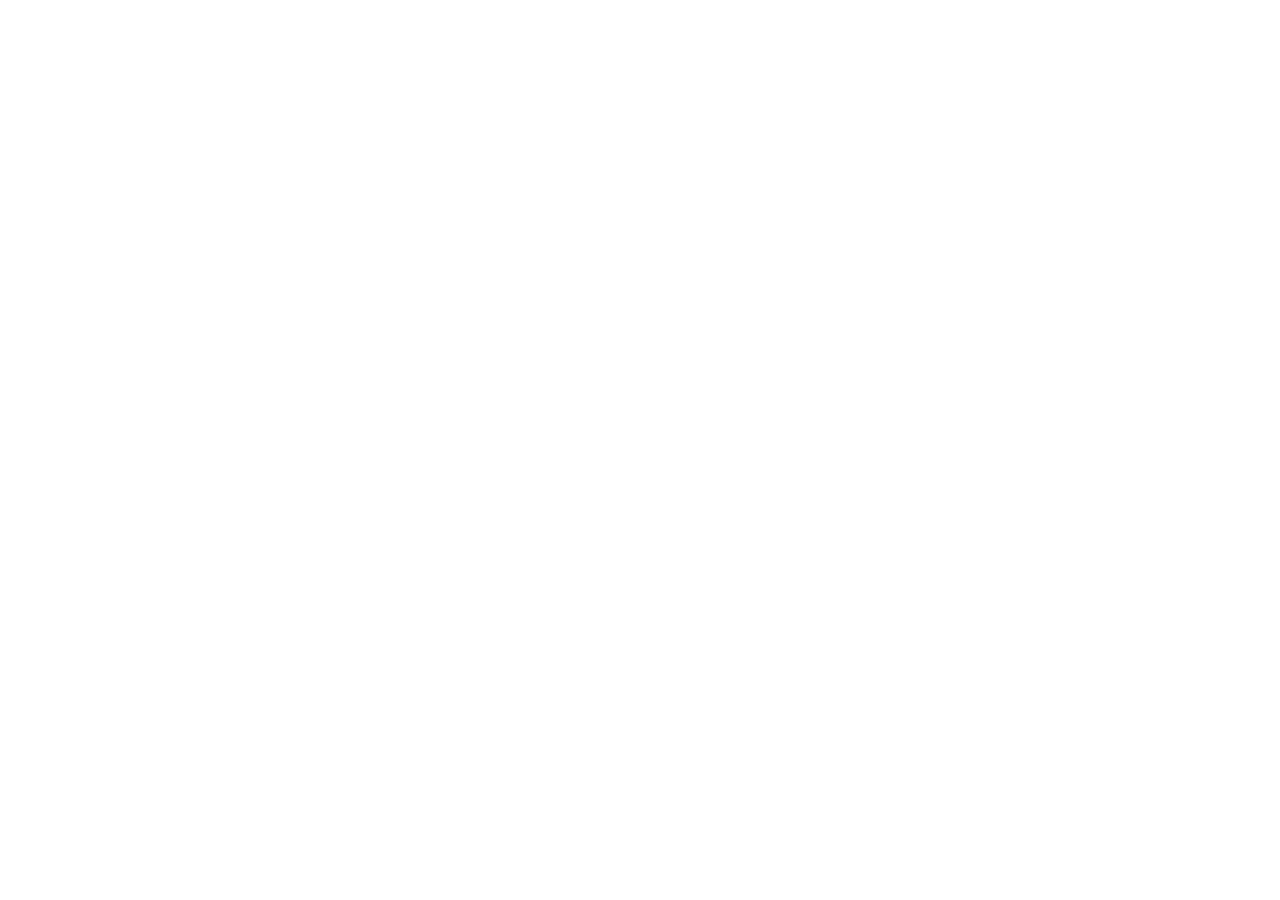
==== docs/tracker.html @ a9975060 "Add ArUco" ====
<!DOCTYPE html>
<html lang="es">
  <head>
    <meta charset="UTF-8" />
    <meta name="viewport" content="width=device-width, initial-scale=1.0" />
    <title>Tracker de Figuras</title>
  </head>
  <body>
    <script src="https://app.protobject.com/framework/p.js"></script>
    <script src="./js/config.js"></script>
    <script>
      // 1. Iniciamos la cámara
      Protobject.Aruco.start(30, 1); 
      Protobject.Aruco.showPreview({ top: 0, left: 0, width: 640, height: 480 });

      // Definimos los IDs que pegaste en el cartón
      const ID_JOVENES = 1;
      const ID_MAYORES = 2;

      Protobject.Aruco.onData((data) => {
        // Solo actuamos si ambos cartones están visibles en la cámara
        if (data[ID_JOVENES] && data[ID_MAYORES]) {
          const yJovenes = data[ID_JOVENES].position.y;
          const yMayores = data[ID_MAYORES].position.y;

          // Calculamos la diferencia de altura. En pantalla, Y crece hacia abajo.
          const diferencia = yJovenes - yMayores;
          let direccion = 0;

          // Umbral de 40 píxeles para considerar que están "a la par" y no hacer nada
          if (diferencia > 40) {
            // Cartón de jóvenes está más abajo. (Avanzamos hacia el futuro, donde hay menos jóvenes)
            direccion = 1; 
          } else if (diferencia < -40) {
            // Cartón de mayores está más abajo. (Retrocedemos al pasado, donde hay menos mayores)
            direccion = -1;
          }

          // Enviamos la dirección al dashboard
          Protobject.Core.send({ direccion: direccion }).to('index.html');
        } else {
          // Si alguno se pierde de la cámara, detenemos el movimiento
          Protobject.Core.send({ direccion: 0 }).to('index.html');
        }
      });
    </script>
  </body>
</html>
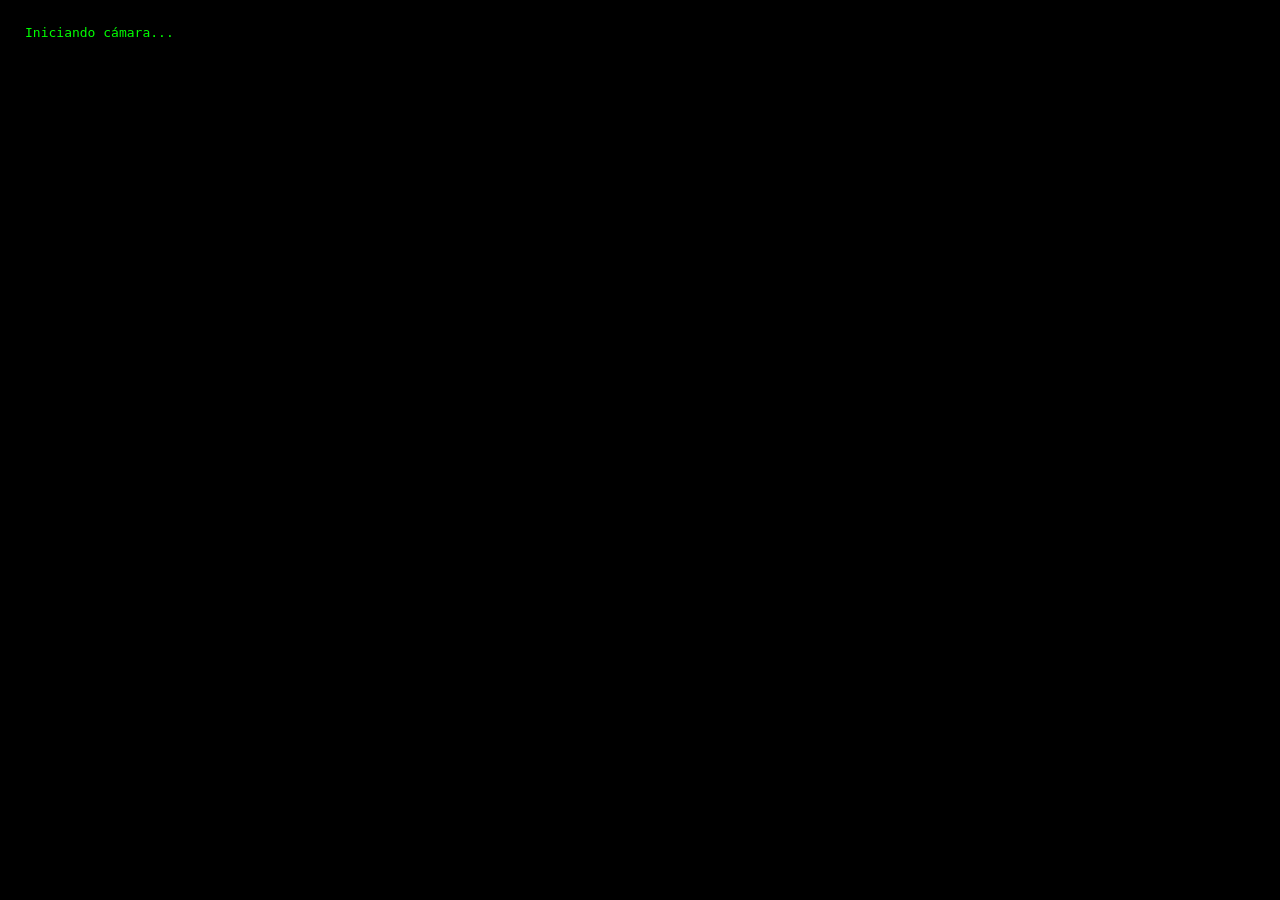
==== commit f1eb6c22: "Fix sound with camera interaction" ====
--- a/docs/tracker.html
+++ b/docs/tracker.html
@@ -5,43 +5,66 @@
     <meta name="viewport" content="width=device-width, initial-scale=1.0" />
     <title>Tracker de Figuras</title>
   </head>
-  <body>
+  <body style="margin: 0; overflow: hidden; background-color: #000;">
+    
+    <!-- NUEVO: Panel de depuración visual -->
+    <div id="panelDebug" style="position: absolute; top: 10px; left: 10px; background: rgba(0, 0, 0, 0.8); color: #00ff00; padding: 15px; font-family: monospace; border-radius: 8px; z-index: 100; pointer-events: none;">
+        Iniciando cámara...
+    </div>
+
     <script src="https://app.protobject.com/framework/p.js"></script>
     <script src="./js/config.js"></script>
     <script>
-      // 1. Iniciamos la cámara
-      Protobject.Aruco.start(30, 1); 
+      // 1. Iniciamos la cámara (Asegúrate de que el índice sea 0 o 1 según tu dispositivo)
+      Protobject.Aruco.start(30, 0); 
       Protobject.Aruco.showPreview({ top: 0, left: 0, width: 640, height: 480 });
 
-      // Definimos los IDs que pegaste en el cartón
-      const ID_JOVENES = 1;
-      const ID_MAYORES = 2;
+      const ID_JOVENES = 0;
+      const ID_MAYORES = 1;
+      const panelDebug = document.getElementById("panelDebug");
 
       Protobject.Aruco.onData((data) => {
-        // Solo actuamos si ambos cartones están visibles en la cámara
+        // --- LÓGICA DE DEPURACIÓN (DEBUG) EN PANTALLA ---
+        let textoDebug = "<strong>ESTADO DE LOS MARCADORES:</strong><br><br>";
+        
+        if (data[ID_JOVENES]) {
+            textoDebug += `🟢 ID 1 (Jóvenes): Detectado | Y: ${Math.round(data[ID_JOVENES].position.y)}<br>`;
+        } else {
+            textoDebug += `🔴 ID 1 (Jóvenes): NO DETECTADO<br>`;
+        }
+
+        if (data[ID_MAYORES]) {
+            textoDebug += `🟢 ID 2 (Mayores): Detectado | Y: ${Math.round(data[ID_MAYORES].position.y)}<br>`;
+        } else {
+            textoDebug += `🔴 ID 2 (Mayores): NO DETECTADO<br>`;
+        }
+
+        // --- LÓGICA DE MOVIMIENTO ---
         if (data[ID_JOVENES] && data[ID_MAYORES]) {
           const yJovenes = data[ID_JOVENES].position.y;
           const yMayores = data[ID_MAYORES].position.y;
 
-          // Calculamos la diferencia de altura. En pantalla, Y crece hacia abajo.
           const diferencia = yJovenes - yMayores;
           let direccion = 0;
 
-          // Umbral de 40 píxeles para considerar que están "a la par" y no hacer nada
-          if (diferencia > 40) {
-            // Cartón de jóvenes está más abajo. (Avanzamos hacia el futuro, donde hay menos jóvenes)
+          if (diferencia > 0.10) {
             direccion = 1; 
-          } else if (diferencia < -40) {
-            // Cartón de mayores está más abajo. (Retrocedemos al pasado, donde hay menos mayores)
+            textoDebug += `<br>➡️ ACCIÓN: Avanzando al futuro (Diferencia: ${Math.round(diferencia)}px)`;
+          } else if (diferencia < -0.10) {
             direccion = -1;
+            textoDebug += `<br>⬅️ ACCIÓN: Retrocediendo al pasado (Diferencia: ${Math.round(diferencia)}px)`;
+          } else {
+            textoDebug += `<br>⏸️ ACCIÓN: Zona neutra, a la par (Diferencia: ${Math.round(diferencia)}px)`;
           }
 
-          // Enviamos la dirección al dashboard
           Protobject.Core.send({ direccion: direccion }).to('index.html');
         } else {
-          // Si alguno se pierde de la cámara, detenemos el movimiento
+          textoDebug += `<br>⚠️ ACCIÓN: Esperando ambos marcadores...`;
           Protobject.Core.send({ direccion: 0 }).to('index.html');
         }
+
+        // Actualizamos el panel en la pantalla
+        panelDebug.innerHTML = textoDebug;
       });
     </script>
   </body>
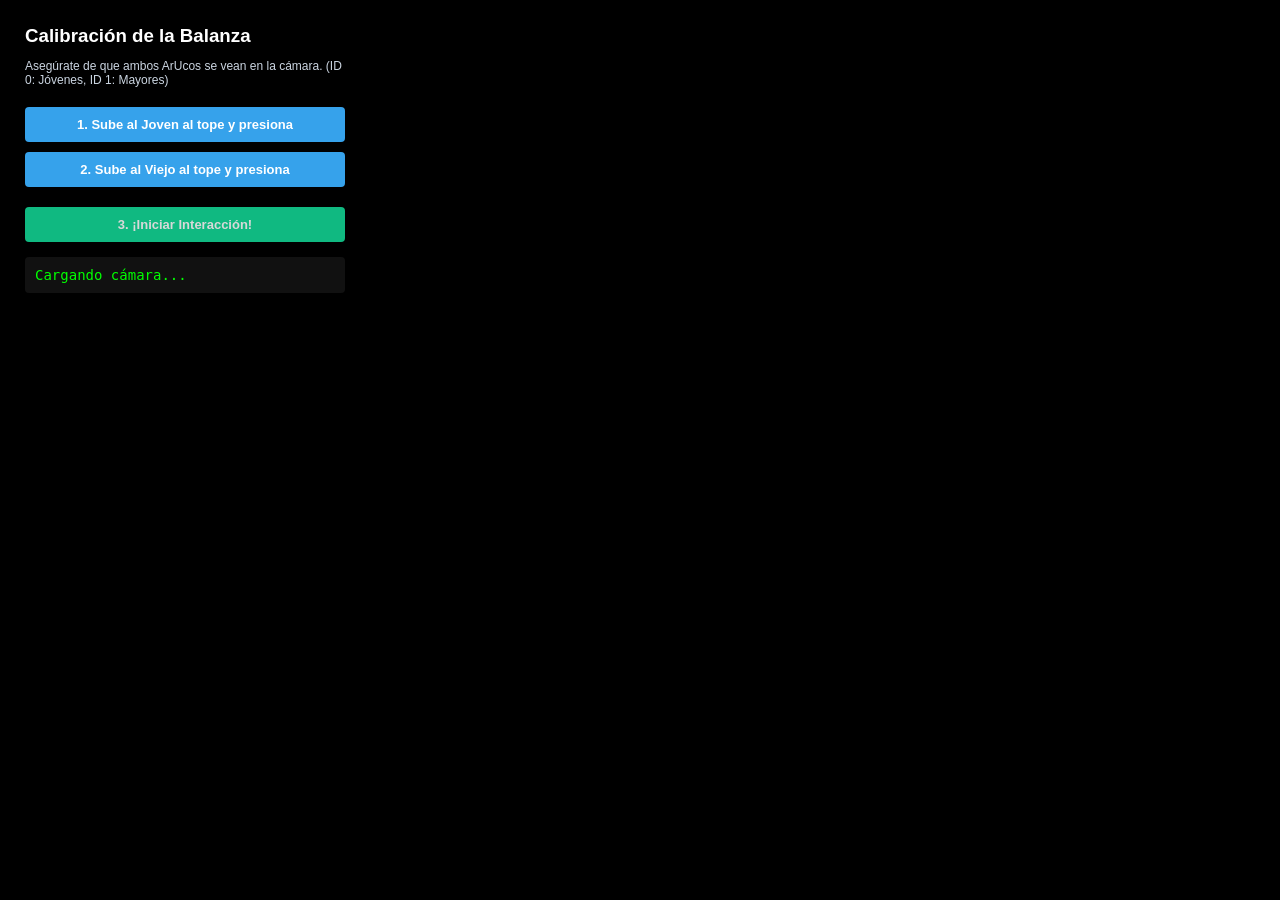
==== commit 814f5c48: "Add new interaction according to feedback" ====
--- a/docs/tracker.html
+++ b/docs/tracker.html
@@ -3,68 +3,101 @@
   <head>
     <meta charset="UTF-8" />
     <meta name="viewport" content="width=device-width, initial-scale=1.0" />
-    <title>Tracker de Figuras</title>
+    <title>Tracker Calibrado</title>
+    <style>
+      body { margin: 0; overflow: hidden; background-color: #000; font-family: sans-serif; color: white;}
+      #ui-layer { position: absolute; top: 10px; left: 10px; background: rgba(0,0,0,0.8); padding: 15px; border-radius: 8px; z-index: 100; max-width: 320px; }
+      button { background: #36A2EB; color: white; border: none; padding: 10px 12px; margin: 5px 0; border-radius: 4px; cursor: pointer; width: 100%; font-weight: bold; font-size: 13px;}
+      button:disabled { background: #555; cursor: not-allowed; color: #d8d8d8;}
+      .status { color: #00ff00; font-family: monospace; font-size: 14px; background: #111; padding: 10px; border-radius: 4px;}
+    </style>
   </head>
-  <body style="margin: 0; overflow: hidden; background-color: #000;">
+  <body>
     
-    <!-- NUEVO: Panel de depuración visual -->
-    <div id="panelDebug" style="position: absolute; top: 10px; left: 10px; background: rgba(0, 0, 0, 0.8); color: #00ff00; padding: 15px; font-family: monospace; border-radius: 8px; z-index: 100; pointer-events: none;">
-        Iniciando cámara...
+    <div id="ui-layer">
+      <div id="controles-calibracion">
+        <h3 style="margin-top:0; margin-bottom: 5px;">Calibración de la Balanza</h3>
+        <p style="font-size: 12px; color: #cbd5e1; margin-bottom: 15px;">Asegúrate de que ambos ArUcos se vean en la cámara. (ID 0: Jóvenes, ID 1: Mayores)</p>
+        
+        <button id="btnPasado" onclick="calibrarPasado()">1. Sube al Joven al tope y presiona</button>
+        <button id="btnFuturo" onclick="calibrarFuturo()">2. Sube al Viejo al tope y presiona</button>
+        <button id="btnIniciar" onclick="iniciarTracking()" disabled style="background: #10b981; margin-top: 15px; margin-bottom: 15px;">3. ¡Iniciar Interacción!</button>
+      </div>
+      
+      <div class="status" id="panelDebug">Cargando cámara...</div>
     </div>
 
     <script src="https://app.protobject.com/framework/p.js"></script>
     <script src="./js/config.js"></script>
     <script>
-      // 1. Iniciamos la cámara (Asegúrate de que el índice sea 0 o 1 según tu dispositivo)
       Protobject.Aruco.start(30, 0); 
       Protobject.Aruco.showPreview({ top: 0, left: 0, width: 640, height: 480 });
 
       const ID_JOVENES = 0;
       const ID_MAYORES = 1;
-      const panelDebug = document.getElementById("panelDebug");
+      
+      let diffPasado = null; 
+      let diffFuturo = null; 
+      let diffActual = 0;
+      let calibrado = false;
+
+      function calibrarPasado() {
+        diffPasado = diffActual;
+        document.getElementById("btnPasado").innerText = `✓ Tope Pasado fijado (${diffPasado.toFixed(2)})`;
+        document.getElementById("btnPasado").style.background = "#059669";
+        verificarInicio();
+      }
+
+      function calibrarFuturo() {
+        diffFuturo = diffActual;
+        document.getElementById("btnFuturo").innerText = `✓ Tope Futuro fijado (${diffFuturo.toFixed(2)})`;
+        document.getElementById("btnFuturo").style.background = "#059669";
+        verificarInicio();
+      }
+
+      function verificarInicio() {
+        if(diffPasado !== null && diffFuturo !== null) {
+          document.getElementById("btnIniciar").disabled = false;
+        }
+      }
+
+      function iniciarTracking() {
+        calibrado = true;
+        // NUEVO: Ocultamos el div completo de la interfaz de calibración
+        document.getElementById("controles-calibracion").style.display = "none";
+      }
 
       Protobject.Aruco.onData((data) => {
-        // --- LÓGICA DE DEPURACIÓN (DEBUG) EN PANTALLA ---
-        let textoDebug = "<strong>ESTADO DE LOS MARCADORES:</strong><br><br>";
+        const panel = document.getElementById("panelDebug");
         
-        if (data[ID_JOVENES]) {
-            textoDebug += `🟢 ID 1 (Jóvenes): Detectado | Y: ${Math.round(data[ID_JOVENES].position.y)}<br>`;
-        } else {
-            textoDebug += `🔴 ID 1 (Jóvenes): NO DETECTADO<br>`;
-        }
-
-        if (data[ID_MAYORES]) {
-            textoDebug += `🟢 ID 2 (Mayores): Detectado | Y: ${Math.round(data[ID_MAYORES].position.y)}<br>`;
-        } else {
-            textoDebug += `🔴 ID 2 (Mayores): NO DETECTADO<br>`;
-        }
-
-        // --- LÓGICA DE MOVIMIENTO ---
         if (data[ID_JOVENES] && data[ID_MAYORES]) {
           const yJovenes = data[ID_JOVENES].position.y;
           const yMayores = data[ID_MAYORES].position.y;
 
-          const diferencia = yJovenes - yMayores;
-          let direccion = 0;
+          // Matemática física: Y crece hacia abajo en la pantalla
+          diffActual = yJovenes - yMayores;
 
-          if (diferencia > 0.10) {
-            direccion = 1; 
-            textoDebug += `<br>➡️ ACCIÓN: Avanzando al futuro (Diferencia: ${Math.round(diferencia)}px)`;
-          } else if (diferencia < -0.10) {
-            direccion = -1;
-            textoDebug += `<br>⬅️ ACCIÓN: Retrocediendo al pasado (Diferencia: ${Math.round(diferencia)}px)`;
+          if(!calibrado) {
+             panel.innerHTML = `🟢 Marcadores detectados<br>Δy actual: ${diffActual.toFixed(2)}`;
           } else {
-            textoDebug += `<br>⏸️ ACCIÓN: Zona neutra, a la par (Diferencia: ${Math.round(diferencia)}px)`;
+             let posicionNormalizada = 0;
+
+             // Calculamos un porcentaje de posición (-1 a 1) respecto a los límites calibrados
+             if (diffActual <= 0) {
+                const limite = Math.min(-0.01, diffPasado); // Límite negativo
+                posicionNormalizada = Math.max(-1, (diffActual / limite) * -1); 
+             } else {
+                const limite = Math.max(0.01, diffFuturo); // Límite positivo
+                posicionNormalizada = Math.min(1, diffActual / limite);
+             }
+
+             panel.innerHTML = `📡 Transmitiendo...<br>Proporción: ${(posicionNormalizada).toFixed(2)}`;
+             Protobject.Core.send({ position: posicionNormalizada }).to('index.html');
           }
-
-          Protobject.Core.send({ direccion: direccion }).to('index.html');
         } else {
-          textoDebug += `<br>⚠️ ACCIÓN: Esperando ambos marcadores...`;
-          Protobject.Core.send({ direccion: 0 }).to('index.html');
+          diffActual = 0;
+          panel.innerHTML = calibrado ? "⚠️ Esperando marcadores..." : "🔴 Pon ambos ArUcos en cámara";
         }
-
-        // Actualizamos el panel en la pantalla
-        panelDebug.innerHTML = textoDebug;
       });
     </script>
   </body>
